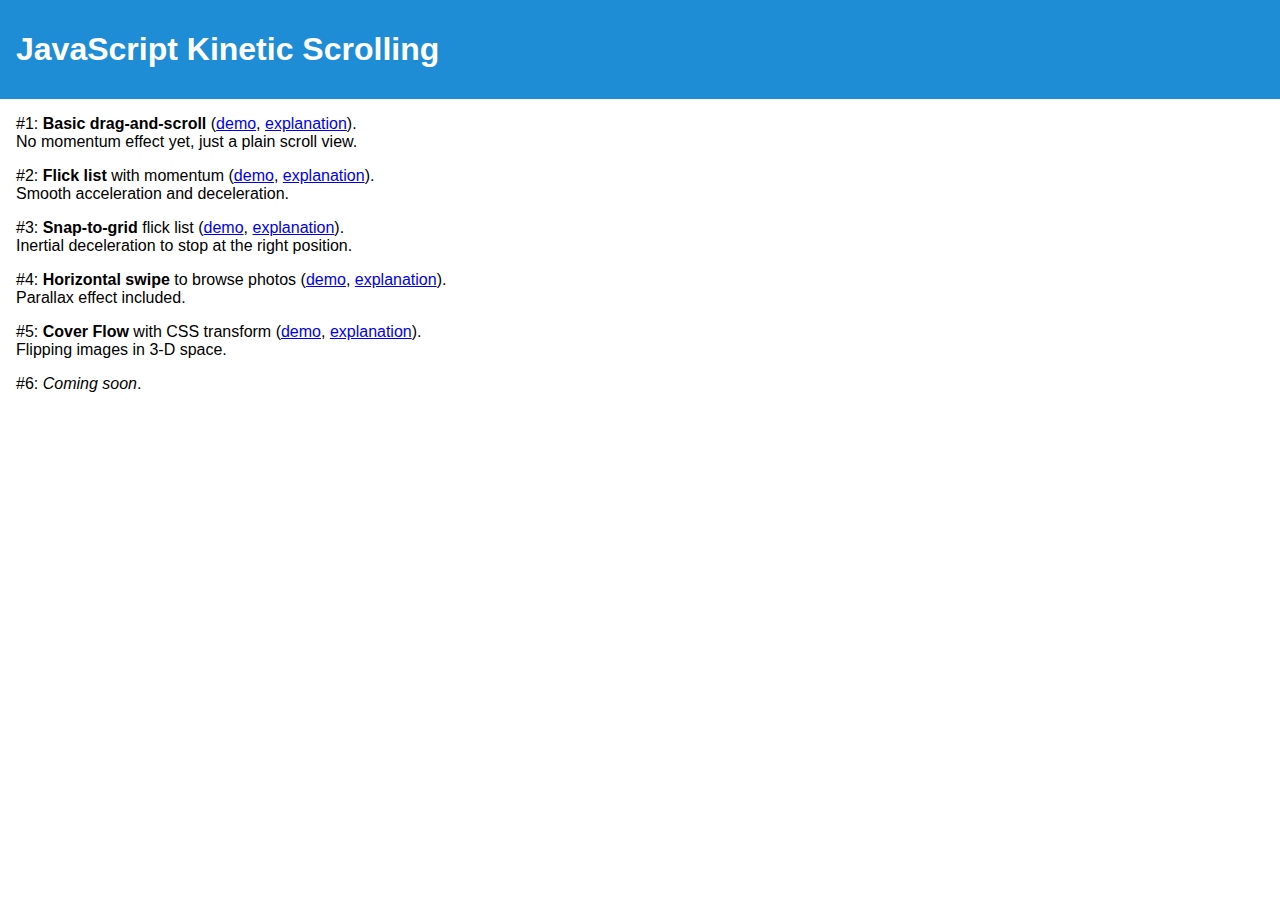
==== index.html @ a36bf67e "[major] refactored the code to be used as reusable library" ====
<html>
<head>
  <meta charset="utf-8">
  <meta name="viewport" content="width=device-width initial-scale=1 user-scalable=no maximum-scale=1">
  <title>JavaScript Kinetic Scrolling</title>
  <link rel="stylesheet" href="css/pure-nr-min.css">
  <link rel="stylesheet" href="css/style.css">
</head>
<body>
    <div class="pure-u-1" id="view">
        <aside><h1>JavaScript Kinetic Scrolling</h1></aside>
        <p>#1: <strong>Basic drag-and-scroll</strong> (<a href="1/index.html">demo</a>, <a href="http://ariya.ofilabs.com/2013/08/javascript-kinetic-scrolling-part-1.html">explanation</a>).<br/>No momentum effect yet, just a plain scroll view.</p>
        <p>#2: <strong>Flick list</strong> with momentum (<a href="2/index.html">demo</a>, <a href="http://ariya.ofilabs.com/2013/11/javascript-kinetic-scrolling-part-2.html">explanation</a>).<br/>Smooth acceleration and deceleration.</p>
        <p>#3: <strong>Snap-to-grid </strong> flick list (<a href="3/index.html">demo</a>, <a href="http://ariya.ofilabs.com/2013/12/javascript-kinetic-scrolling-part-3.html">explanation</a>).<br/>Inertial deceleration to stop at the right position.</p>
        <p>#4: <strong>Horizontal swipe</strong> to browse photos (<a href="4/index.html">demo</a>, <a href="http://ariya.ofilabs.com/2013/12/javascript-kinetic-scrolling-part-4.html">explanation</a>).<br/>Parallax effect included.</p>
        <p>#5: <strong>Cover Flow</strong> with CSS transform (<a href="5/index.html">demo</a>, <a href="http://ariya.ofilabs.com/2014/01/javascript-kinetic-scrolling-part-5-cover-flow-effect.html">explanation</a>).<br/>Flipping images in 3-D space.</p>
        <p>#6: <em>Coming soon</em>.</p>
   </div>
</body>
</html>
---- css/pure-nr-min.css ----
/*!
Pure v0.2.1
Copyright 2013 Yahoo! Inc. All rights reserved.
Licensed under the BSD License.
https://github.com/yui/pure/blob/master/LICENSE.md
*/
/*!
normalize.css v1.1.2 | MIT License | git.io/normalize
Copyright (c) Nicolas Gallagher and Jonathan Neal
*/
/*! normalize.css v1.1.2 | MIT License | git.io/normalize */article,aside,details,figcaption,figure,footer,header,hgroup,main,nav,section,summary{display:block}audio,canvas,video{display:inline-block;*display:inline;*zoom:1}audio:not([controls]){display:none;height:0}[hidden]{display:none}html{font-size:100%;-ms-text-size-adjust:100%;-webkit-text-size-adjust:100%}html,button,input,select,textarea{font-family:sans-serif}body{margin:0}a:focus{outline:thin dotted}a:active,a:hover{outline:0}h1{font-size:2em;margin:.67em 0}h2{font-size:1.5em;margin:.83em 0}h3{font-size:1.17em;margin:1em 0}h4{font-size:1em;margin:1.33em 0}h5{font-size:.83em;margin:1.67em 0}h6{font-size:.67em;margin:2.33em 0}abbr[title]{border-bottom:1px dotted}b,strong{font-weight:700}blockquote{margin:1em 40px}dfn{font-style:italic}hr{-moz-box-sizing:content-box;box-sizing:content-box;height:0}mark{background:#ff0;color:#000}p,pre{margin:1em 0}code,kbd,pre,samp{font-family:monospace,serif;_font-family:'courier new',monospace;font-size:1em}pre{white-space:pre;white-space:pre-wrap;word-wrap:break-word}q{quotes:none}q:before,q:after{content:'';content:none}small{font-size:80%}sub,sup{font-size:75%;line-height:0;position:relative;vertical-align:baseline}sup{top:-.5em}sub{bottom:-.25em}dl,menu,ol,ul{margin:1em 0}dd{margin:0 0 0 40px}menu,ol,ul{padding:0 0 0 40px}nav ul,nav ol{list-style:none;list-style-image:none}img{border:0;-ms-interpolation-mode:bicubic}svg:not(:root){overflow:hidden}figure{margin:0}form{margin:0}fieldset{border:1px solid silver;margin:0 2px;padding:.35em .625em .75em}legend{border:0;padding:0;white-space:normal;*margin-left:-7px}button,input,select,textarea{font-size:100%;margin:0;vertical-align:baseline;*vertical-align:middle}button,input{line-height:normal}button,select{text-transform:none}button,html input[type=button],input[type=reset],input[type=submit]{-webkit-appearance:button;cursor:pointer;*overflow:visible}button[disabled],html input[disabled]{cursor:default}input[type=checkbox],input[type=radio]{box-sizing:border-box;padding:0;*height:13px;*width:13px}input[type=search]{-webkit-appearance:textfield;-moz-box-sizing:content-box;-webkit-box-sizing:content-box;box-sizing:content-box}input[type=search]::-webkit-search-cancel-button,input[type=search]::-webkit-search-decoration{-webkit-appearance:none}button::-moz-focus-inner,input::-moz-focus-inner{border:0;padding:0}textarea{overflow:auto;vertical-align:top}table{border-collapse:collapse;border-spacing:0}
.pure-button{display:inline-block;*display:inline;zoom:1;line-height:normal;white-space:nowrap;vertical-align:baseline;text-align:center;cursor:pointer;-webkit-user-drag:none;-webkit-user-select:none;-moz-user-select:none;-ms-user-select:none;user-select:none}.pure-button::-moz-focus-inner{padding:0;border:0}.pure-button{font-size:100%;*font-size:90%;*overflow:visible;padding:.5em 1.5em;color:#444;color:rgba(0,0,0,.8);*color:#444;border:1px solid #999;border:0 rgba(0,0,0,0);background-color:#E6E6E6;text-decoration:none;border-radius:2px;-webkit-font-smoothing:antialiased;-webkit-transition:.1s linear -webkit-box-shadow;-moz-transition:.1s linear -moz-box-shadow;-ms-transition:.1s linear box-shadow;-o-transition:.1s linear box-shadow;transition:.1s linear box-shadow}.pure-button-hover,.pure-button:hover,.pure-button:focus{filter:progid:DXImageTransform.Microsoft.gradient(startColorstr='#00000000', endColorstr='#1a000000', GradientType=0);background-image:-webkit-gradient(linear,0 0,0 100%,from(transparent),color-stop(40%,rgba(0,0,0,.05)),to(rgba(0,0,0,.1)));background-image:-webkit-linear-gradient(transparent,rgba(0,0,0,.05) 40%,rgba(0,0,0,.1));background-image:-moz-linear-gradient(top,rgba(0,0,0,.05) 0,rgba(0,0,0,.1));background-image:-ms-linear-gradient(transparent,rgba(0,0,0,.05) 40%,rgba(0,0,0,.1));background-image:-o-linear-gradient(transparent,rgba(0,0,0,.05) 40%,rgba(0,0,0,.1));background-image:linear-gradient(transparent,rgba(0,0,0,.05) 40%,rgba(0,0,0,.1))}.pure-button:focus{outline:0}.pure-button-active,.pure-button:active{box-shadow:0 0 0 1px rgba(0,0,0,.15) inset,0 0 6px rgba(0,0,0,.2) inset}.pure-button[disabled],.pure-button-disabled,.pure-button-disabled:hover,.pure-button-disabled:focus,.pure-button-disabled:active{border:0;background-image:none;filter:progid:DXImageTransform.Microsoft.gradient(enabled=false);filter:alpha(opacity=40);-khtml-opacity:.4;-moz-opacity:.4;opacity:.4;cursor:not-allowed;box-shadow:none}.pure-button-hidden{display:none}.pure-button::-moz-focus-inner{padding:0;border:0}.pure-button-primary,.pure-button-selected,a.pure-button-primary,a.pure-button-selected{background-color:#0078e7;color:#fff}
.pure-form{margin:0}.pure-form fieldset{border:1px solid silver;margin:0 2px;padding:.35em .625em .75em}.pure-form legend{border:0;padding:0;white-space:normal;*margin-left:-7px}.pure-form button,.pure-form input,.pure-form select,.pure-form textarea{font-size:100%;margin:0;vertical-align:baseline;*vertical-align:middle}.pure-form button,.pure-form input{line-height:normal}.pure-form button,.pure-form input[type=button],.pure-form input[type=reset],.pure-form input[type=submit]{-webkit-appearance:button;cursor:pointer;*overflow:visible}.pure-form button[disabled],.pure-form input[disabled]{cursor:default}.pure-form input[type=checkbox],.pure-form input[type=radio]{box-sizing:border-box;padding:0;*height:13px;*width:13px}.pure-form input[type=search]{-webkit-appearance:textfield;-moz-box-sizing:content-box;-webkit-box-sizing:content-box;box-sizing:content-box}.pure-form input[type=search]::-webkit-search-cancel-button,.pure-form input[type=search]::-webkit-search-decoration{-webkit-appearance:none}.pure-form button::-moz-focus-inner,.pure-form input::-moz-focus-inner{border:0;padding:0}.pure-form textarea{overflow:auto;vertical-align:top}.pure-form input[type=text],.pure-form input[type=password],.pure-form input[type=email],.pure-form input[type=url],.pure-form input[type=date],.pure-form input[type=month],.pure-form input[type=time],.pure-form input[type=datetime],.pure-form input[type=datetime-local],.pure-form input[type=week],.pure-form input[type=number],.pure-form input[type=search],.pure-form input[type=tel],.pure-form input[type=color],.pure-form select,.pure-form textarea{padding:.5em .6em;display:inline-block;border:1px solid #ccc;font-size:.8em;box-shadow:inset 0 1px 3px #ddd;border-radius:4px;-webkit-transition:.3s linear border;-moz-transition:.3s linear border;-ms-transition:.3s linear border;-o-transition:.3s linear border;transition:.3s linear border;-webkit-box-sizing:border-box;-moz-box-sizing:border-box;box-sizing:border-box;-webkit-font-smoothing:antialiased}.pure-form input[type=text]:focus,.pure-form input[type=password]:focus,.pure-form input[type=email]:focus,.pure-form input[type=url]:focus,.pure-form input[type=date]:focus,.pure-form input[type=month]:focus,.pure-form input[type=time]:focus,.pure-form input[type=datetime]:focus,.pure-form input[type=datetime-local]:focus,.pure-form input[type=week]:focus,.pure-form input[type=number]:focus,.pure-form input[type=search]:focus,.pure-form input[type=tel]:focus,.pure-form input[type=color]:focus,.pure-form select:focus,.pure-form textarea:focus{outline:0;outline:thin dotted \9;border-color:#129FEA}.pure-form input[type=file]:focus,.pure-form input[type=radio]:focus,.pure-form input[type=checkbox]:focus{outline:thin dotted #333;outline:1px auto #129FEA}.pure-form .pure-checkbox,.pure-form .pure-radio{margin:.5em 0;display:block}.pure-form input[type=text][disabled],.pure-form input[type=password][disabled],.pure-form input[type=email][disabled],.pure-form input[type=url][disabled],.pure-form input[type=date][disabled],.pure-form input[type=month][disabled],.pure-form input[type=time][disabled],.pure-form input[type=datetime][disabled],.pure-form input[type=datetime-local][disabled],.pure-form input[type=week][disabled],.pure-form input[type=number][disabled],.pure-form input[type=search][disabled],.pure-form input[type=tel][disabled],.pure-form input[type=color][disabled],.pure-form select[disabled],.pure-form textarea[disabled]{cursor:not-allowed;background-color:#eaeded;color:#cad2d3}.pure-form input[readonly],.pure-form select[readonly],.pure-form textarea[readonly],.pure-form input[readonly]:focus,.pure-form select[readonly]:focus,.pure-form textarea[readonly]:focus{background:#eee;color:#777;border-color:#ccc}.pure-form input:focus:invalid,.pure-form textarea:focus:invalid,.pure-form select:focus:invalid{color:#b94a48;border:1px solid #ee5f5b}.pure-form input:focus:invalid:focus,.pure-form textarea:focus:invalid:focus,.pure-form select:focus:invalid:focus{border-color:#e9322d}.pure-form input[type=file]:focus:invalid:focus,.pure-form input[type=radio]:focus:invalid:focus,.pure-form input[type=checkbox]:focus:invalid:focus{outline-color:#e9322d}.pure-form select{border:1px solid #ccc;background-color:#fff}.pure-form select[multiple]{height:auto}.pure-form label{margin:.5em 0 .2em;font-size:90%}.pure-form fieldset{margin:0;padding:.35em 0 .75em;border:0}.pure-form legend{display:block;width:100%;padding:.3em 0;margin-bottom:.3em;font-size:125%;color:#333;border-bottom:1px solid #e5e5e5}.pure-form-stacked input[type=text],.pure-form-stacked input[type=password],.pure-form-stacked input[type=email],.pure-form-stacked input[type=url],.pure-form-stacked input[type=date],.pure-form-stacked input[type=month],.pure-form-stacked input[type=time],.pure-form-stacked input[type=datetime],.pure-form-stacked input[type=datetime-local],.pure-form-stacked input[type=week],.pure-form-stacked input[type=number],.pure-form-stacked input[type=search],.pure-form-stacked input[type=tel],.pure-form-stacked input[type=color],.pure-form-stacked select,.pure-form-stacked label,.pure-form-stacked textarea{display:block;margin:.25em 0}.pure-form-aligned input,.pure-form-aligned textarea,.pure-form-aligned select,.pure-form-aligned .pure-help-inline,.pure-form-message-inline{display:inline-block;*display:inline;*zoom:1;vertical-align:middle}.pure-form-aligned .pure-control-group{margin-bottom:.5em}.pure-form-aligned .pure-control-group label{text-align:right;display:inline-block;vertical-align:middle;width:10em;margin:0 1em 0 0}.pure-form-aligned .pure-controls{margin:1.5em 0 0 10em}.pure-form input.pure-input-rounded,.pure-form .pure-input-rounded{border-radius:2em;padding:.5em 1em}.pure-form .pure-group fieldset{margin-bottom:10px}.pure-form .pure-group input{display:block;padding:10px;margin:0;border-radius:0;position:relative;top:-1px}.pure-form .pure-group input:focus{z-index:2}.pure-form .pure-group input:first-child{top:1px;border-radius:4px 4px 0 0}.pure-form .pure-group input:last-child{top:-2px;border-radius:0 0 4px 4px}.pure-form .pure-group button{margin:.35em 0}.pure-form .pure-input-1{width:100%}.pure-form .pure-input-2-3{width:66%}.pure-form .pure-input-1-2{width:50%}.pure-form .pure-input-1-3{width:33%}.pure-form .pure-input-1-4{width:25%}.pure-form .pure-help-inline,.pure-form-message-inline{display:inline-block;padding-left:.3em;color:#666;vertical-align:middle;font-size:90%}.pure-form-message{display:block;color:#666;font-size:90%}
.pure-g{letter-spacing:-.31em;*letter-spacing:normal;*word-spacing:-.43em;text-rendering:optimizespeed}.opera-only :-o-prefocus,.pure-g{word-spacing:-.43em}.pure-u{display:inline-block;*display:inline;zoom:1;letter-spacing:normal;word-spacing:normal;vertical-align:top;text-rendering:auto}.pure-u-1,.pure-u-1-2,.pure-u-1-3,.pure-u-2-3,.pure-u-1-4,.pure-u-3-4,.pure-u-1-5,.pure-u-2-5,.pure-u-3-5,.pure-u-4-5,.pure-u-1-6,.pure-u-5-6,.pure-u-1-8,.pure-u-3-8,.pure-u-5-8,.pure-u-7-8,.pure-u-1-12,.pure-u-5-12,.pure-u-7-12,.pure-u-11-12,.pure-u-1-24,.pure-u-5-24,.pure-u-7-24,.pure-u-11-24,.pure-u-13-24,.pure-u-17-24,.pure-u-19-24,.pure-u-23-24{display:inline-block;*display:inline;zoom:1;letter-spacing:normal;word-spacing:normal;vertical-align:top;text-rendering:auto}.pure-u-1{width:100%}.pure-u-1-2{width:50%}.pure-u-1-3{width:33.33333%}.pure-u-2-3{width:66.66666%}.pure-u-1-4{width:25%}.pure-u-3-4{width:75%}.pure-u-1-5{width:20%}.pure-u-2-5{width:40%}.pure-u-3-5{width:60%}.pure-u-4-5{width:80%}.pure-u-1-6{width:16.666%}.pure-u-5-6{width:83.33%}.pure-u-1-8{width:12.5%}.pure-u-3-8{width:37.5%}.pure-u-5-8{width:62.5%}.pure-u-7-8{width:87.5%}.pure-u-1-12{width:8.3333%}.pure-u-5-12{width:41.6666%}.pure-u-7-12{width:58.3333%}.pure-u-11-12{width:91.6666%}.pure-u-1-24{width:4.1666%}.pure-u-5-24{width:20.8333%}.pure-u-7-24{width:29.1666%}.pure-u-11-24{width:45.8333%}.pure-u-13-24{width:54.1666%}.pure-u-17-24{width:70.8333%}.pure-u-19-24{width:79.1666%}.pure-u-23-24{width:95.8333%}
.pure-menu ul{position:absolute;visibility:hidden}.pure-menu.pure-menu-open{visibility:visible;z-index:2;width:100%}.pure-menu ul{left:-10000px;list-style:none;margin:0;padding:0;top:-10000px;z-index:1}.pure-menu>ul{position:relative}.pure-menu-open>ul{left:0;top:0;visibility:visible}.pure-menu-open>ul:focus{outline:0}.pure-menu li{position:relative}.pure-menu a,.pure-menu .pure-menu-heading{display:block;color:inherit;line-height:1.5em;padding:5px 20px;text-decoration:none;white-space:nowrap}.pure-menu.pure-menu-horizontal>.pure-menu-heading{display:inline-block;*display:inline;zoom:1;margin:0;vertical-align:middle}.pure-menu.pure-menu-horizontal>ul{display:inline-block;*display:inline;zoom:1;vertical-align:middle;height:2.4em}.pure-menu li a{padding:5px 20px}.pure-menu-can-have-children>.pure-menu-label:after{content:'\25B8';float:right;font-family:'Lucida Grande','Lucida Sans Unicode','DejaVu Sans',sans-serif;margin-right:-20px;margin-top:-1px}.pure-menu-can-have-children>.pure-menu-label{padding-right:30px}.pure-menu-separator{background-color:#dfdfdf;display:block;height:1px;font-size:0;margin:7px 2px;overflow:hidden}.pure-menu-hidden{display:none}.pure-menu-fixed{position:fixed;top:0;left:0;width:100%}.pure-menu-horizontal li{display:inline-block;*display:inline;zoom:1;vertical-align:middle}.pure-menu-horizontal li li{display:block}.pure-menu-horizontal>.pure-menu-children>.pure-menu-can-have-children>.pure-menu-label:after{content:"\25BE"}.pure-menu-horizontal>.pure-menu-children>.pure-menu-can-have-children>.pure-menu-label{padding-right:30px}.pure-menu-horizontal li.pure-menu-separator{height:50%;width:1px;margin:0 7px}.pure-menu-horizontal li li.pure-menu-separator{height:1px;width:auto;margin:7px 2px}.pure-menu.pure-menu-open,.pure-menu.pure-menu-horizontal li .pure-menu-children{background:#fff;border:1px solid #b7b7b7}.pure-menu.pure-menu-horizontal,.pure-menu.pure-menu-horizontal .pure-menu-heading{border:0}.pure-menu a{border:1px solid transparent;border-left:0;border-right:0}.pure-menu a,.pure-menu .pure-menu-can-have-children>li:after{color:#777}.pure-menu .pure-menu-can-have-children>li:hover:after{color:#fff}.pure-menu .pure-menu-open{background:#dedede}.pure-menu li a:hover,.pure-menu li a:focus{background:#eee}.pure-menu li.pure-menu-disabled a:hover,.pure-menu li.pure-menu-disabled a:focus{background:#fff;color:#bfbfbf}.pure-menu .pure-menu-disabled>a{background-image:none;border-color:transparent;cursor:default}.pure-menu .pure-menu-disabled>a,.pure-menu .pure-menu-can-have-children.pure-menu-disabled>a:after{color:#bfbfbf}.pure-menu .pure-menu-heading{color:#565d64;text-transform:uppercase;font-size:90%;margin-top:.5em;border-bottom-width:1px;border-bottom-style:solid;border-bottom-color:#dfdfdf}.pure-menu .pure-menu-selected a{color:#000}.pure-menu.pure-menu-open.pure-menu-fixed{border:0;border-bottom:1px solid #b7b7b7}.pure-paginator{letter-spacing:-.31em;*letter-spacing:normal;*word-spacing:-.43em;text-rendering:optimizespeed;list-style:none;margin:0;padding:0}.opera-only :-o-prefocus,.pure-paginator{word-spacing:-.43em}.pure-paginator li{display:inline-block;*display:inline;zoom:1;letter-spacing:normal;word-spacing:normal;vertical-align:top;text-rendering:auto}.pure-paginator .pure-button{border-radius:0;padding:.8em 1.4em;vertical-align:top;height:1.1em}.pure-paginator .pure-button:focus,.pure-paginator .pure-button:active{outline-style:none}.pure-paginator .prev,.pure-paginator .next{color:#C0C1C3;text-shadow:0 -1px 0 rgba(0,0,0,.45)}.pure-paginator .prev{border-radius:2px 0 0 2px}.pure-paginator .next{border-radius:0 2px 2px 0}
.pure-table{border-collapse:collapse;border-spacing:0;empty-cells:show;border:1px solid #cbcbcb}.pure-table caption{color:#000;font:italic 85%/1 arial,sans-serif;padding:1em 0;text-align:center}.pure-table td,.pure-table th{border-left:1px solid #cbcbcb;border-width:0 0 0 1px;font-size:inherit;margin:0;overflow:visible;padding:6px 12px}.pure-table td:first-child,.pure-table th:first-child{border-left-width:0}.pure-table thead{background:#e0e0e0;color:#000;text-align:left;vertical-align:bottom}.pure-table td{background-color:transparent}.pure-table-odd td{background-color:#f2f2f2}.pure-table-striped tr:nth-child(2n-1) td{background-color:#f2f2f2}.pure-table-bordered td{border-bottom:1px solid #cbcbcb}.pure-table-bordered tbody>tr:last-child td,.pure-table-horizontal tbody>tr:last-child td{border-bottom-width:0}.pure-table-horizontal td,.pure-table-horizontal th{border-width:0 0 1px;border-bottom:1px solid #cbcbcb}.pure-table-horizontal tbody>tr:last-child td{border-bottom-width:0}
---- css/style.css ----
aside {
    background: #1f8dd6;
    padding: 0.6em 1em;
    color: #fff;
}

#content {
    overflow: hidden;
    width: 100%;
    height: 100%;
    position: absolute;
    top: 0px;
    left: 0px;
}

#view table {
    display: table;
}

#view p {
    margin-left: 1em;
    margin-right: 1em;
}

#view table td {
    line-height: 200%;
    padding-left: 2em;
}

.large-text {
    font-size: 120%;
}

div#indicator {
    position: absolute;
    z-index: 99;
    top: 0px;
    left: 3px;
    width: 4px;
    height: 20px;
    background-color: #888;
    border: none;
    margin: 5px 0 5px 0;
}

div#overlay {
    position: absolute;
    z-index: 99;
    top: 100px;
    left: 0px;
    background-color: rgba(128, 128, 128, 0.2);
    -webkit-user-select: none;
    -khtml-user-select: none;
    -moz-user-select: moz-none;
    -ms-user-select: none;
    user-select: none;
}

div#overlay table {
    display: table;
}

div#overlay table tr {
    border: 1px solid #888;
    line-height: 200%;
    text-align: right;
    color: #333;
}

tr:nth-child(2n-1).blue td, tr.blue td {
  background: #1f8dd6;
  color: #fff;
}

img.leftcard {
    position: absolute;
    top: 0;
    left: 0;
    z-index: 2;
}

img.centercard {
    position: absolute;
    top: 0;
    left: 0;
    z-index: 1;
}

img.rightcard {
    position: absolute;
    top: 0;
    left: 0;
    z-index: 2;
}

div#stash {
    visibility: hidden;
}

div.cover {
    perspective: 500px;
    -webkit-perspective: 500px;
    transform-style: preserve-3d;
    -webkit-transform-style: preserve-3d;
}

div.cover img {
    width: 200px;
    position: absolute;
    top: 0;
    left: 0;
    opacity: 0;
    border: none;
    -webkit-box-reflect: below 0px -webkit-gradient(linear, left top, left bottom,from(transparent), color-stop(70%, transparent), to(rgba(255,255,255,0.4)));
}
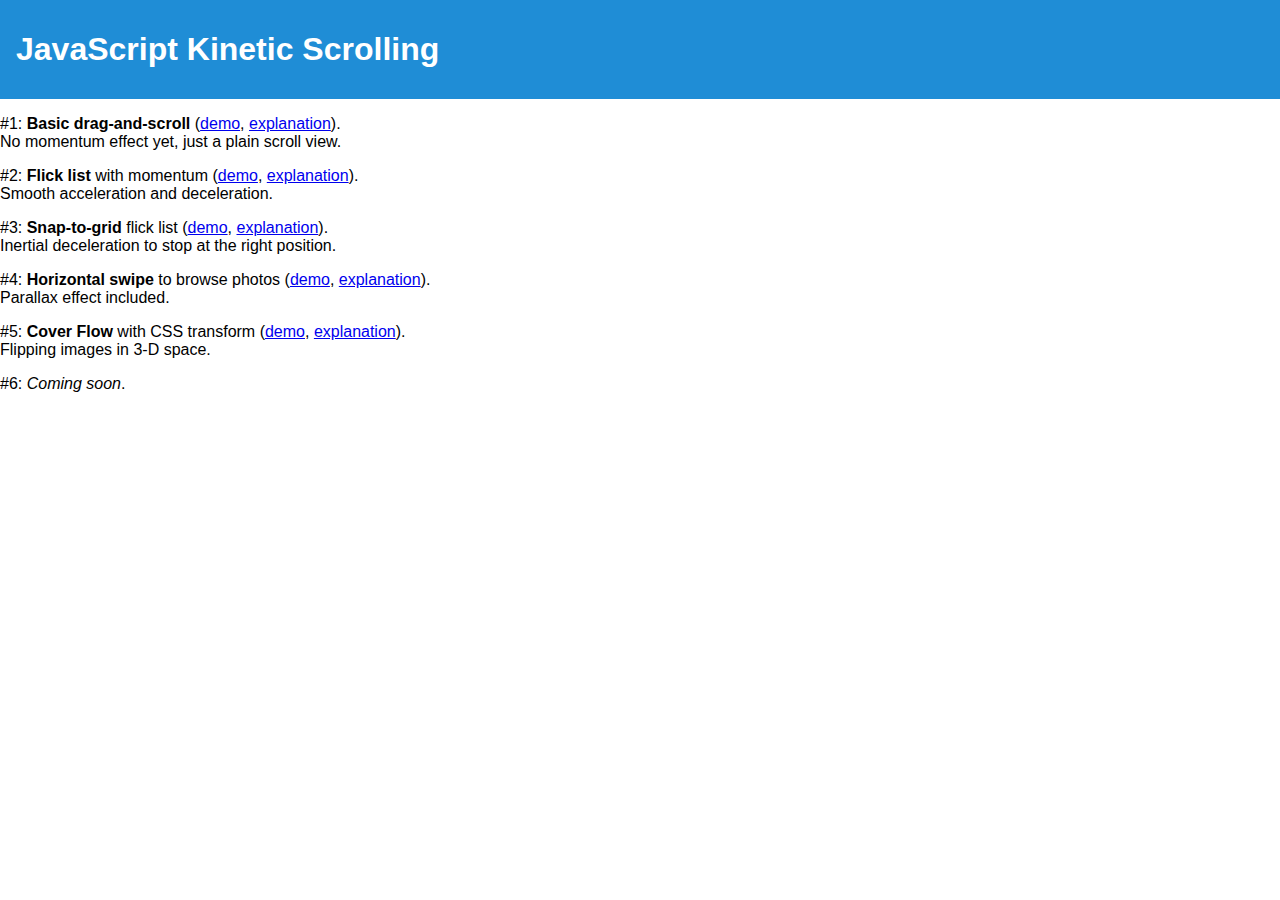
==== commit abdf2f14: "packaged as independent components" ====
--- a/index.html
+++ b/index.html
@@ -3,17 +3,17 @@
   <meta charset="utf-8">
   <meta name="viewport" content="width=device-width initial-scale=1 user-scalable=no maximum-scale=1">
   <title>JavaScript Kinetic Scrolling</title>
-  <link rel="stylesheet" href="css/pure-nr-min.css">
-  <link rel="stylesheet" href="css/style.css">
+  <link rel="stylesheet" href="deploy/css/pure-nr-min.css">
+  <link rel="stylesheet" href="deploy/css/style.css">
 </head>
 <body>
     <div class="pure-u-1" id="view">
         <aside><h1>JavaScript Kinetic Scrolling</h1></aside>
-        <p>#1: <strong>Basic drag-and-scroll</strong> (<a href="1/index.html">demo</a>, <a href="http://ariya.ofilabs.com/2013/08/javascript-kinetic-scrolling-part-1.html">explanation</a>).<br/>No momentum effect yet, just a plain scroll view.</p>
-        <p>#2: <strong>Flick list</strong> with momentum (<a href="2/index.html">demo</a>, <a href="http://ariya.ofilabs.com/2013/11/javascript-kinetic-scrolling-part-2.html">explanation</a>).<br/>Smooth acceleration and deceleration.</p>
-        <p>#3: <strong>Snap-to-grid </strong> flick list (<a href="3/index.html">demo</a>, <a href="http://ariya.ofilabs.com/2013/12/javascript-kinetic-scrolling-part-3.html">explanation</a>).<br/>Inertial deceleration to stop at the right position.</p>
-        <p>#4: <strong>Horizontal swipe</strong> to browse photos (<a href="4/index.html">demo</a>, <a href="http://ariya.ofilabs.com/2013/12/javascript-kinetic-scrolling-part-4.html">explanation</a>).<br/>Parallax effect included.</p>
-        <p>#5: <strong>Cover Flow</strong> with CSS transform (<a href="5/index.html">demo</a>, <a href="http://ariya.ofilabs.com/2014/01/javascript-kinetic-scrolling-part-5-cover-flow-effect.html">explanation</a>).<br/>Flipping images in 3-D space.</p>
+        <p>#1: <strong>Basic drag-and-scroll</strong> (<a href="flickable_content/demo/index.html">demo</a>, <a href="http://ariya.ofilabs.com/2013/08/javascript-kinetic-scrolling-part-1.html">explanation</a>).<br/>No momentum effect yet, just a plain scroll view.</p>
+        <p>#2: <strong>Flick list</strong> with momentum (<a href="flickable_list/demo/index.html">demo</a>, <a href="http://ariya.ofilabs.com/2013/11/javascript-kinetic-scrolling-part-2.html">explanation</a>).<br/>Smooth acceleration and deceleration.</p>
+        <p>#3: <strong>Snap-to-grid </strong> flick list (<a href="flickable_list/demo/snap.html">demo</a>, <a href="http://ariya.ofilabs.com/2013/12/javascript-kinetic-scrolling-part-3.html">explanation</a>).<br/>Inertial deceleration to stop at the right position.</p>
+        <p>#4: <strong>Horizontal swipe</strong> to browse photos (<a href="flickable_photo/demo/index.html">demo</a>, <a href="http://ariya.ofilabs.com/2013/12/javascript-kinetic-scrolling-part-4.html">explanation</a>).<br/>Parallax effect included.</p>
+        <p>#5: <strong>Cover Flow</strong> with CSS transform (<a href="flickable_coverflow/demo/index.html">demo</a>, <a href="http://ariya.ofilabs.com/2014/01/javascript-kinetic-scrolling-part-5-cover-flow-effect.html">explanation</a>).<br/>Flipping images in 3-D space.</p>
         <p>#6: <em>Coming soon</em>.</p>
    </div>
 </body>
--- a/deploy/css/pure-nr-min.css
+++ b/deploy/css/pure-nr-min.css
@@ -0,0 +1,16 @@
+/*!
+Pure v0.2.1
+Copyright 2013 Yahoo! Inc. All rights reserved.
+Licensed under the BSD License.
+https://github.com/yui/pure/blob/master/LICENSE.md
+*/
+/*!
+normalize.css v1.1.2 | MIT License | git.io/normalize
+Copyright (c) Nicolas Gallagher and Jonathan Neal
+*/
+/*! normalize.css v1.1.2 | MIT License | git.io/normalize */article,aside,details,figcaption,figure,footer,header,hgroup,main,nav,section,summary{display:block}audio,canvas,video{display:inline-block;*display:inline;*zoom:1}audio:not([controls]){display:none;height:0}[hidden]{display:none}html{font-size:100%;-ms-text-size-adjust:100%;-webkit-text-size-adjust:100%}html,button,input,select,textarea{font-family:sans-serif}body{margin:0}a:focus{outline:thin dotted}a:active,a:hover{outline:0}h1{font-size:2em;margin:.67em 0}h2{font-size:1.5em;margin:.83em 0}h3{font-size:1.17em;margin:1em 0}h4{font-size:1em;margin:1.33em 0}h5{font-size:.83em;margin:1.67em 0}h6{font-size:.67em;margin:2.33em 0}abbr[title]{border-bottom:1px dotted}b,strong{font-weight:700}blockquote{margin:1em 40px}dfn{font-style:italic}hr{-moz-box-sizing:content-box;box-sizing:content-box;height:0}mark{background:#ff0;color:#000}p,pre{margin:1em 0}code,kbd,pre,samp{font-family:monospace,serif;_font-family:'courier new',monospace;font-size:1em}pre{white-space:pre;white-space:pre-wrap;word-wrap:break-word}q{quotes:none}q:before,q:after{content:'';content:none}small{font-size:80%}sub,sup{font-size:75%;line-height:0;position:relative;vertical-align:baseline}sup{top:-.5em}sub{bottom:-.25em}dl,menu,ol,ul{margin:1em 0}dd{margin:0 0 0 40px}menu,ol,ul{padding:0 0 0 40px}nav ul,nav ol{list-style:none;list-style-image:none}img{border:0;-ms-interpolation-mode:bicubic}svg:not(:root){overflow:hidden}figure{margin:0}form{margin:0}fieldset{border:1px solid silver;margin:0 2px;padding:.35em .625em .75em}legend{border:0;padding:0;white-space:normal;*margin-left:-7px}button,input,select,textarea{font-size:100%;margin:0;vertical-align:baseline;*vertical-align:middle}button,input{line-height:normal}button,select{text-transform:none}button,html input[type=button],input[type=reset],input[type=submit]{-webkit-appearance:button;cursor:pointer;*overflow:visible}button[disabled],html input[disabled]{cursor:default}input[type=checkbox],input[type=radio]{box-sizing:border-box;padding:0;*height:13px;*width:13px}input[type=search]{-webkit-appearance:textfield;-moz-box-sizing:content-box;-webkit-box-sizing:content-box;box-sizing:content-box}input[type=search]::-webkit-search-cancel-button,input[type=search]::-webkit-search-decoration{-webkit-appearance:none}button::-moz-focus-inner,input::-moz-focus-inner{border:0;padding:0}textarea{overflow:auto;vertical-align:top}table{border-collapse:collapse;border-spacing:0}
+.pure-button{display:inline-block;*display:inline;zoom:1;line-height:normal;white-space:nowrap;vertical-align:baseline;text-align:center;cursor:pointer;-webkit-user-drag:none;-webkit-user-select:none;-moz-user-select:none;-ms-user-select:none;user-select:none}.pure-button::-moz-focus-inner{padding:0;border:0}.pure-button{font-size:100%;*font-size:90%;*overflow:visible;padding:.5em 1.5em;color:#444;color:rgba(0,0,0,.8);*color:#444;border:1px solid #999;border:0 rgba(0,0,0,0);background-color:#E6E6E6;text-decoration:none;border-radius:2px;-webkit-font-smoothing:antialiased;-webkit-transition:.1s linear -webkit-box-shadow;-moz-transition:.1s linear -moz-box-shadow;-ms-transition:.1s linear box-shadow;-o-transition:.1s linear box-shadow;transition:.1s linear box-shadow}.pure-button-hover,.pure-button:hover,.pure-button:focus{filter:progid:DXImageTransform.Microsoft.gradient(startColorstr='#00000000', endColorstr='#1a000000', GradientType=0);background-image:-webkit-gradient(linear,0 0,0 100%,from(transparent),color-stop(40%,rgba(0,0,0,.05)),to(rgba(0,0,0,.1)));background-image:-webkit-linear-gradient(transparent,rgba(0,0,0,.05) 40%,rgba(0,0,0,.1));background-image:-moz-linear-gradient(top,rgba(0,0,0,.05) 0,rgba(0,0,0,.1));background-image:-ms-linear-gradient(transparent,rgba(0,0,0,.05) 40%,rgba(0,0,0,.1));background-image:-o-linear-gradient(transparent,rgba(0,0,0,.05) 40%,rgba(0,0,0,.1));background-image:linear-gradient(transparent,rgba(0,0,0,.05) 40%,rgba(0,0,0,.1))}.pure-button:focus{outline:0}.pure-button-active,.pure-button:active{box-shadow:0 0 0 1px rgba(0,0,0,.15) inset,0 0 6px rgba(0,0,0,.2) inset}.pure-button[disabled],.pure-button-disabled,.pure-button-disabled:hover,.pure-button-disabled:focus,.pure-button-disabled:active{border:0;background-image:none;filter:progid:DXImageTransform.Microsoft.gradient(enabled=false);filter:alpha(opacity=40);-khtml-opacity:.4;-moz-opacity:.4;opacity:.4;cursor:not-allowed;box-shadow:none}.pure-button-hidden{display:none}.pure-button::-moz-focus-inner{padding:0;border:0}.pure-button-primary,.pure-button-selected,a.pure-button-primary,a.pure-button-selected{background-color:#0078e7;color:#fff}
+.pure-form{margin:0}.pure-form fieldset{border:1px solid silver;margin:0 2px;padding:.35em .625em .75em}.pure-form legend{border:0;padding:0;white-space:normal;*margin-left:-7px}.pure-form button,.pure-form input,.pure-form select,.pure-form textarea{font-size:100%;margin:0;vertical-align:baseline;*vertical-align:middle}.pure-form button,.pure-form input{line-height:normal}.pure-form button,.pure-form input[type=button],.pure-form input[type=reset],.pure-form input[type=submit]{-webkit-appearance:button;cursor:pointer;*overflow:visible}.pure-form button[disabled],.pure-form input[disabled]{cursor:default}.pure-form input[type=checkbox],.pure-form input[type=radio]{box-sizing:border-box;padding:0;*height:13px;*width:13px}.pure-form input[type=search]{-webkit-appearance:textfield;-moz-box-sizing:content-box;-webkit-box-sizing:content-box;box-sizing:content-box}.pure-form input[type=search]::-webkit-search-cancel-button,.pure-form input[type=search]::-webkit-search-decoration{-webkit-appearance:none}.pure-form button::-moz-focus-inner,.pure-form input::-moz-focus-inner{border:0;padding:0}.pure-form textarea{overflow:auto;vertical-align:top}.pure-form input[type=text],.pure-form input[type=password],.pure-form input[type=email],.pure-form input[type=url],.pure-form input[type=date],.pure-form input[type=month],.pure-form input[type=time],.pure-form input[type=datetime],.pure-form input[type=datetime-local],.pure-form input[type=week],.pure-form input[type=number],.pure-form input[type=search],.pure-form input[type=tel],.pure-form input[type=color],.pure-form select,.pure-form textarea{padding:.5em .6em;display:inline-block;border:1px solid #ccc;font-size:.8em;box-shadow:inset 0 1px 3px #ddd;border-radius:4px;-webkit-transition:.3s linear border;-moz-transition:.3s linear border;-ms-transition:.3s linear border;-o-transition:.3s linear border;transition:.3s linear border;-webkit-box-sizing:border-box;-moz-box-sizing:border-box;box-sizing:border-box;-webkit-font-smoothing:antialiased}.pure-form input[type=text]:focus,.pure-form input[type=password]:focus,.pure-form input[type=email]:focus,.pure-form input[type=url]:focus,.pure-form input[type=date]:focus,.pure-form input[type=month]:focus,.pure-form input[type=time]:focus,.pure-form input[type=datetime]:focus,.pure-form input[type=datetime-local]:focus,.pure-form input[type=week]:focus,.pure-form input[type=number]:focus,.pure-form input[type=search]:focus,.pure-form input[type=tel]:focus,.pure-form input[type=color]:focus,.pure-form select:focus,.pure-form textarea:focus{outline:0;outline:thin dotted \9;border-color:#129FEA}.pure-form input[type=file]:focus,.pure-form input[type=radio]:focus,.pure-form input[type=checkbox]:focus{outline:thin dotted #333;outline:1px auto #129FEA}.pure-form .pure-checkbox,.pure-form .pure-radio{margin:.5em 0;display:block}.pure-form input[type=text][disabled],.pure-form input[type=password][disabled],.pure-form input[type=email][disabled],.pure-form input[type=url][disabled],.pure-form input[type=date][disabled],.pure-form input[type=month][disabled],.pure-form input[type=time][disabled],.pure-form input[type=datetime][disabled],.pure-form input[type=datetime-local][disabled],.pure-form input[type=week][disabled],.pure-form input[type=number][disabled],.pure-form input[type=search][disabled],.pure-form input[type=tel][disabled],.pure-form input[type=color][disabled],.pure-form select[disabled],.pure-form textarea[disabled]{cursor:not-allowed;background-color:#eaeded;color:#cad2d3}.pure-form input[readonly],.pure-form select[readonly],.pure-form textarea[readonly],.pure-form input[readonly]:focus,.pure-form select[readonly]:focus,.pure-form textarea[readonly]:focus{background:#eee;color:#777;border-color:#ccc}.pure-form input:focus:invalid,.pure-form textarea:focus:invalid,.pure-form select:focus:invalid{color:#b94a48;border:1px solid #ee5f5b}.pure-form input:focus:invalid:focus,.pure-form textarea:focus:invalid:focus,.pure-form select:focus:invalid:focus{border-color:#e9322d}.pure-form input[type=file]:focus:invalid:focus,.pure-form input[type=radio]:focus:invalid:focus,.pure-form input[type=checkbox]:focus:invalid:focus{outline-color:#e9322d}.pure-form select{border:1px solid #ccc;background-color:#fff}.pure-form select[multiple]{height:auto}.pure-form label{margin:.5em 0 .2em;font-size:90%}.pure-form fieldset{margin:0;padding:.35em 0 .75em;border:0}.pure-form legend{display:block;width:100%;padding:.3em 0;margin-bottom:.3em;font-size:125%;color:#333;border-bottom:1px solid #e5e5e5}.pure-form-stacked input[type=text],.pure-form-stacked input[type=password],.pure-form-stacked input[type=email],.pure-form-stacked input[type=url],.pure-form-stacked input[type=date],.pure-form-stacked input[type=month],.pure-form-stacked input[type=time],.pure-form-stacked input[type=datetime],.pure-form-stacked input[type=datetime-local],.pure-form-stacked input[type=week],.pure-form-stacked input[type=number],.pure-form-stacked input[type=search],.pure-form-stacked input[type=tel],.pure-form-stacked input[type=color],.pure-form-stacked select,.pure-form-stacked label,.pure-form-stacked textarea{display:block;margin:.25em 0}.pure-form-aligned input,.pure-form-aligned textarea,.pure-form-aligned select,.pure-form-aligned .pure-help-inline,.pure-form-message-inline{display:inline-block;*display:inline;*zoom:1;vertical-align:middle}.pure-form-aligned .pure-control-group{margin-bottom:.5em}.pure-form-aligned .pure-control-group label{text-align:right;display:inline-block;vertical-align:middle;width:10em;margin:0 1em 0 0}.pure-form-aligned .pure-controls{margin:1.5em 0 0 10em}.pure-form input.pure-input-rounded,.pure-form .pure-input-rounded{border-radius:2em;padding:.5em 1em}.pure-form .pure-group fieldset{margin-bottom:10px}.pure-form .pure-group input{display:block;padding:10px;margin:0;border-radius:0;position:relative;top:-1px}.pure-form .pure-group input:focus{z-index:2}.pure-form .pure-group input:first-child{top:1px;border-radius:4px 4px 0 0}.pure-form .pure-group input:last-child{top:-2px;border-radius:0 0 4px 4px}.pure-form .pure-group button{margin:.35em 0}.pure-form .pure-input-1{width:100%}.pure-form .pure-input-2-3{width:66%}.pure-form .pure-input-1-2{width:50%}.pure-form .pure-input-1-3{width:33%}.pure-form .pure-input-1-4{width:25%}.pure-form .pure-help-inline,.pure-form-message-inline{display:inline-block;padding-left:.3em;color:#666;vertical-align:middle;font-size:90%}.pure-form-message{display:block;color:#666;font-size:90%}
+.pure-g{letter-spacing:-.31em;*letter-spacing:normal;*word-spacing:-.43em;text-rendering:optimizespeed}.opera-only :-o-prefocus,.pure-g{word-spacing:-.43em}.pure-u{display:inline-block;*display:inline;zoom:1;letter-spacing:normal;word-spacing:normal;vertical-align:top;text-rendering:auto}.pure-u-1,.pure-u-1-2,.pure-u-1-3,.pure-u-2-3,.pure-u-1-4,.pure-u-3-4,.pure-u-1-5,.pure-u-2-5,.pure-u-3-5,.pure-u-4-5,.pure-u-1-6,.pure-u-5-6,.pure-u-1-8,.pure-u-3-8,.pure-u-5-8,.pure-u-7-8,.pure-u-1-12,.pure-u-5-12,.pure-u-7-12,.pure-u-11-12,.pure-u-1-24,.pure-u-5-24,.pure-u-7-24,.pure-u-11-24,.pure-u-13-24,.pure-u-17-24,.pure-u-19-24,.pure-u-23-24{display:inline-block;*display:inline;zoom:1;letter-spacing:normal;word-spacing:normal;vertical-align:top;text-rendering:auto}.pure-u-1{width:100%}.pure-u-1-2{width:50%}.pure-u-1-3{width:33.33333%}.pure-u-2-3{width:66.66666%}.pure-u-1-4{width:25%}.pure-u-3-4{width:75%}.pure-u-1-5{width:20%}.pure-u-2-5{width:40%}.pure-u-3-5{width:60%}.pure-u-4-5{width:80%}.pure-u-1-6{width:16.666%}.pure-u-5-6{width:83.33%}.pure-u-1-8{width:12.5%}.pure-u-3-8{width:37.5%}.pure-u-5-8{width:62.5%}.pure-u-7-8{width:87.5%}.pure-u-1-12{width:8.3333%}.pure-u-5-12{width:41.6666%}.pure-u-7-12{width:58.3333%}.pure-u-11-12{width:91.6666%}.pure-u-1-24{width:4.1666%}.pure-u-5-24{width:20.8333%}.pure-u-7-24{width:29.1666%}.pure-u-11-24{width:45.8333%}.pure-u-13-24{width:54.1666%}.pure-u-17-24{width:70.8333%}.pure-u-19-24{width:79.1666%}.pure-u-23-24{width:95.8333%}
+.pure-menu ul{position:absolute;visibility:hidden}.pure-menu.pure-menu-open{visibility:visible;z-index:2;width:100%}.pure-menu ul{left:-10000px;list-style:none;margin:0;padding:0;top:-10000px;z-index:1}.pure-menu>ul{position:relative}.pure-menu-open>ul{left:0;top:0;visibility:visible}.pure-menu-open>ul:focus{outline:0}.pure-menu li{position:relative}.pure-menu a,.pure-menu .pure-menu-heading{display:block;color:inherit;line-height:1.5em;padding:5px 20px;text-decoration:none;white-space:nowrap}.pure-menu.pure-menu-horizontal>.pure-menu-heading{display:inline-block;*display:inline;zoom:1;margin:0;vertical-align:middle}.pure-menu.pure-menu-horizontal>ul{display:inline-block;*display:inline;zoom:1;vertical-align:middle;height:2.4em}.pure-menu li a{padding:5px 20px}.pure-menu-can-have-children>.pure-menu-label:after{content:'\25B8';float:right;font-family:'Lucida Grande','Lucida Sans Unicode','DejaVu Sans',sans-serif;margin-right:-20px;margin-top:-1px}.pure-menu-can-have-children>.pure-menu-label{padding-right:30px}.pure-menu-separator{background-color:#dfdfdf;display:block;height:1px;font-size:0;margin:7px 2px;overflow:hidden}.pure-menu-hidden{display:none}.pure-menu-fixed{position:fixed;top:0;left:0;width:100%}.pure-menu-horizontal li{display:inline-block;*display:inline;zoom:1;vertical-align:middle}.pure-menu-horizontal li li{display:block}.pure-menu-horizontal>.pure-menu-children>.pure-menu-can-have-children>.pure-menu-label:after{content:"\25BE"}.pure-menu-horizontal>.pure-menu-children>.pure-menu-can-have-children>.pure-menu-label{padding-right:30px}.pure-menu-horizontal li.pure-menu-separator{height:50%;width:1px;margin:0 7px}.pure-menu-horizontal li li.pure-menu-separator{height:1px;width:auto;margin:7px 2px}.pure-menu.pure-menu-open,.pure-menu.pure-menu-horizontal li .pure-menu-children{background:#fff;border:1px solid #b7b7b7}.pure-menu.pure-menu-horizontal,.pure-menu.pure-menu-horizontal .pure-menu-heading{border:0}.pure-menu a{border:1px solid transparent;border-left:0;border-right:0}.pure-menu a,.pure-menu .pure-menu-can-have-children>li:after{color:#777}.pure-menu .pure-menu-can-have-children>li:hover:after{color:#fff}.pure-menu .pure-menu-open{background:#dedede}.pure-menu li a:hover,.pure-menu li a:focus{background:#eee}.pure-menu li.pure-menu-disabled a:hover,.pure-menu li.pure-menu-disabled a:focus{background:#fff;color:#bfbfbf}.pure-menu .pure-menu-disabled>a{background-image:none;border-color:transparent;cursor:default}.pure-menu .pure-menu-disabled>a,.pure-menu .pure-menu-can-have-children.pure-menu-disabled>a:after{color:#bfbfbf}.pure-menu .pure-menu-heading{color:#565d64;text-transform:uppercase;font-size:90%;margin-top:.5em;border-bottom-width:1px;border-bottom-style:solid;border-bottom-color:#dfdfdf}.pure-menu .pure-menu-selected a{color:#000}.pure-menu.pure-menu-open.pure-menu-fixed{border:0;border-bottom:1px solid #b7b7b7}.pure-paginator{letter-spacing:-.31em;*letter-spacing:normal;*word-spacing:-.43em;text-rendering:optimizespeed;list-style:none;margin:0;padding:0}.opera-only :-o-prefocus,.pure-paginator{word-spacing:-.43em}.pure-paginator li{display:inline-block;*display:inline;zoom:1;letter-spacing:normal;word-spacing:normal;vertical-align:top;text-rendering:auto}.pure-paginator .pure-button{border-radius:0;padding:.8em 1.4em;vertical-align:top;height:1.1em}.pure-paginator .pure-button:focus,.pure-paginator .pure-button:active{outline-style:none}.pure-paginator .prev,.pure-paginator .next{color:#C0C1C3;text-shadow:0 -1px 0 rgba(0,0,0,.45)}.pure-paginator .prev{border-radius:2px 0 0 2px}.pure-paginator .next{border-radius:0 2px 2px 0}
+.pure-table{border-collapse:collapse;border-spacing:0;empty-cells:show;border:1px solid #cbcbcb}.pure-table caption{color:#000;font:italic 85%/1 arial,sans-serif;padding:1em 0;text-align:center}.pure-table td,.pure-table th{border-left:1px solid #cbcbcb;border-width:0 0 0 1px;font-size:inherit;margin:0;overflow:visible;padding:6px 12px}.pure-table td:first-child,.pure-table th:first-child{border-left-width:0}.pure-table thead{background:#e0e0e0;color:#000;text-align:left;vertical-align:bottom}.pure-table td{background-color:transparent}.pure-table-odd td{background-color:#f2f2f2}.pure-table-striped tr:nth-child(2n-1) td{background-color:#f2f2f2}.pure-table-bordered td{border-bottom:1px solid #cbcbcb}.pure-table-bordered tbody>tr:last-child td,.pure-table-horizontal tbody>tr:last-child td{border-bottom-width:0}.pure-table-horizontal td,.pure-table-horizontal th{border-width:0 0 1px;border-bottom:1px solid #cbcbcb}.pure-table-horizontal tbody>tr:last-child td{border-bottom-width:0}--- a/deploy/css/style.css
+++ b/deploy/css/style.css
@@ -0,0 +1,21 @@
+body, html {
+    margin: 0;
+    padding: 0;
+}
+
+#heading {
+    position: relative;
+    margin: 0;
+    padding: 0;
+    background-color: rgba(31, 141, 214, 1.0);
+    color: #fff;
+    padding: 6px;
+    z-index: 1000;
+}
+
+aside {
+    background: #1f8dd6;
+    padding: 0.6em 1em;
+    color: #fff;
+}
+
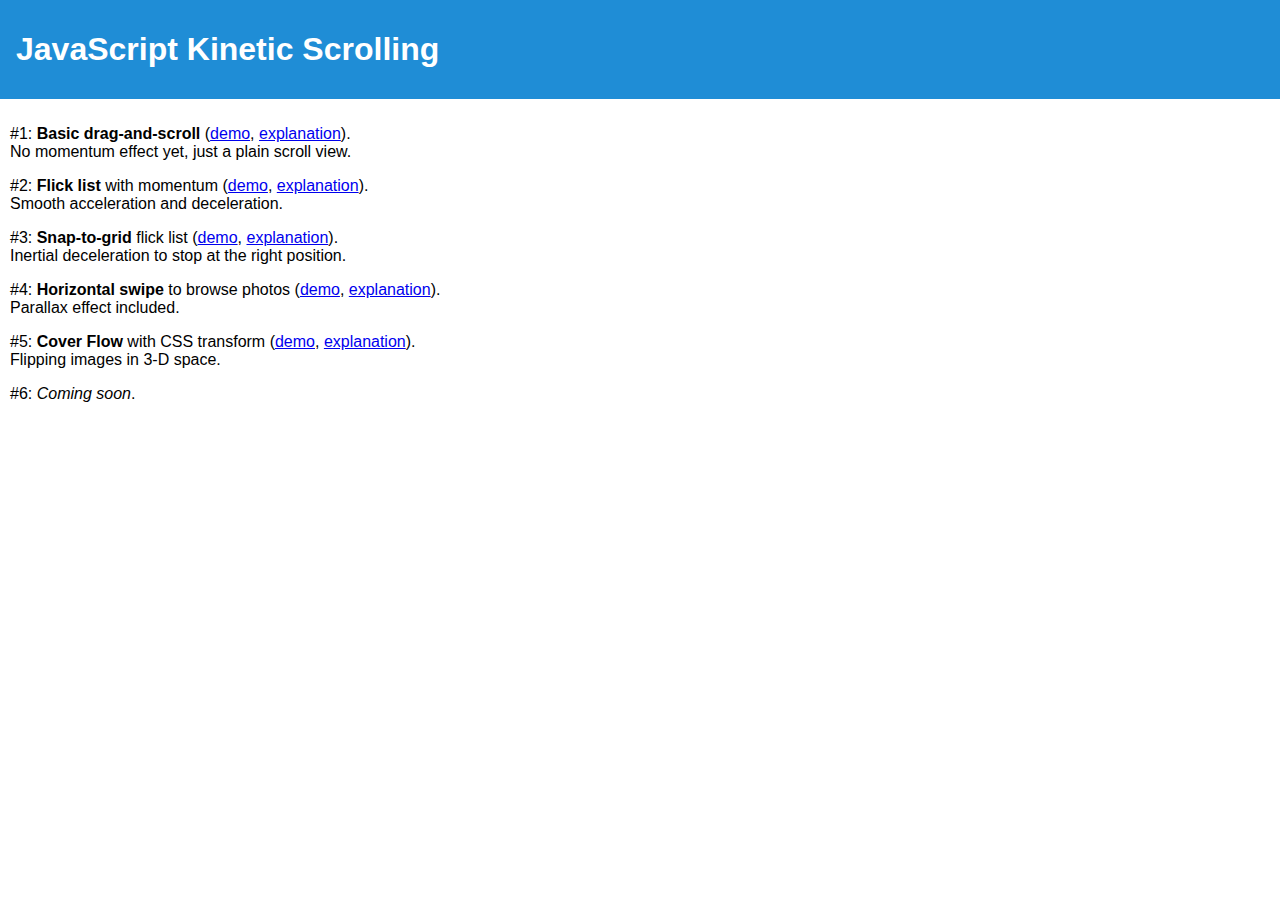
==== commit b4d64dfa: "added require calls to spell out dependencies" ====
--- a/index.html
+++ b/index.html
@@ -9,12 +9,14 @@
 <body>
     <div class="pure-u-1" id="view">
         <aside><h1>JavaScript Kinetic Scrolling</h1></aside>
-        <p>#1: <strong>Basic drag-and-scroll</strong> (<a href="flickable_content/demo/index.html">demo</a>, <a href="http://ariya.ofilabs.com/2013/08/javascript-kinetic-scrolling-part-1.html">explanation</a>).<br/>No momentum effect yet, just a plain scroll view.</p>
-        <p>#2: <strong>Flick list</strong> with momentum (<a href="flickable_list/demo/index.html">demo</a>, <a href="http://ariya.ofilabs.com/2013/11/javascript-kinetic-scrolling-part-2.html">explanation</a>).<br/>Smooth acceleration and deceleration.</p>
-        <p>#3: <strong>Snap-to-grid </strong> flick list (<a href="flickable_list/demo/snap.html">demo</a>, <a href="http://ariya.ofilabs.com/2013/12/javascript-kinetic-scrolling-part-3.html">explanation</a>).<br/>Inertial deceleration to stop at the right position.</p>
-        <p>#4: <strong>Horizontal swipe</strong> to browse photos (<a href="flickable_photo/demo/index.html">demo</a>, <a href="http://ariya.ofilabs.com/2013/12/javascript-kinetic-scrolling-part-4.html">explanation</a>).<br/>Parallax effect included.</p>
-        <p>#5: <strong>Cover Flow</strong> with CSS transform (<a href="flickable_coverflow/demo/index.html">demo</a>, <a href="http://ariya.ofilabs.com/2014/01/javascript-kinetic-scrolling-part-5-cover-flow-effect.html">explanation</a>).<br/>Flipping images in 3-D space.</p>
-        <p>#6: <em>Coming soon</em>.</p>
+        <section>
+          <p>#1: <strong>Basic drag-and-scroll</strong> (<a href="flickable_content/demo/index.html">demo</a>, <a href="http://ariya.ofilabs.com/2013/08/javascript-kinetic-scrolling-part-1.html">explanation</a>).<br/>No momentum effect yet, just a plain scroll view.</p>
+          <p>#2: <strong>Flick list</strong> with momentum (<a href="flickable_list/demo/index.html">demo</a>, <a href="http://ariya.ofilabs.com/2013/11/javascript-kinetic-scrolling-part-2.html">explanation</a>).<br/>Smooth acceleration and deceleration.</p>
+          <p>#3: <strong>Snap-to-grid </strong> flick list (<a href="flickable_list/demo/snap.html">demo</a>, <a href="http://ariya.ofilabs.com/2013/12/javascript-kinetic-scrolling-part-3.html">explanation</a>).<br/>Inertial deceleration to stop at the right position.</p>
+          <p>#4: <strong>Horizontal swipe</strong> to browse photos (<a href="flickable_photo/demo/index.html">demo</a>, <a href="http://ariya.ofilabs.com/2013/12/javascript-kinetic-scrolling-part-4.html">explanation</a>).<br/>Parallax effect included.</p>
+          <p>#5: <strong>Cover Flow</strong> with CSS transform (<a href="flickable_coverflow/demo/index.html">demo</a>, <a href="http://ariya.ofilabs.com/2014/01/javascript-kinetic-scrolling-part-5-cover-flow-effect.html">explanation</a>).<br/>Flipping images in 3-D space.</p>
+          <p>#6: <em>Coming soon</em>.</p>
+      </section>
    </div>
 </body>
 </html>
--- a/deploy/css/style.css
+++ b/deploy/css/style.css
@@ -19,3 +19,6 @@
     color: #fff;
 }
 
+section {
+    padding: 10px;
+}